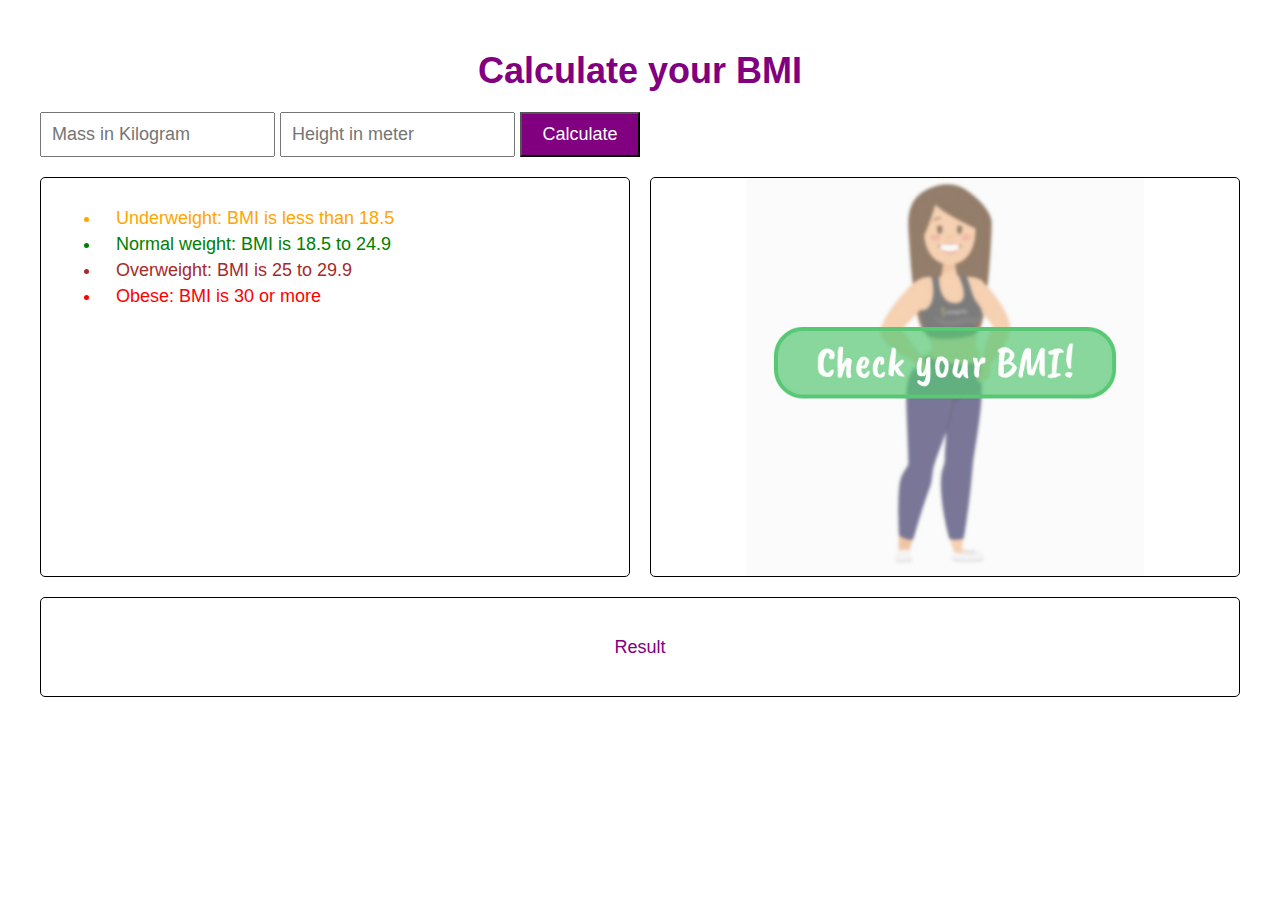
==== index.html @ 8911df32 "finnish bmi" ====
<!DOCTYPE html>
<html lang="en">
  <head>
    <meta charset="UTF-8" />
    <meta name="viewport" content="width=device-width, initial-scale=1.0" />
    <meta http-equiv="X-UA-Compatible" content="ie=edge" />
    <title>Mini Project Javascript</title>
    <link rel="stylesheet" type="text/css" href="./css/style.css" />
  </head>
  <body>
    <section class="BMI">
      <h1>Calculate your BMI</h1>
      <div class="userInput">
        <input
          type="text"
          placeholder="Mass in Kilogram"
          class="userInput__kg"
        />
        <input
          type="text"
          placeholder="Height in meter"
          class="userInput__meter"
        />
        <button class="userInput__calculate">Calculate</button>
      </div>
      <div class="output">
        <div class="output__Text">Text</div>
        <div class="output__Image">
          <img src="./BMI/img/default.jpg" />
        </div>
        <div class="output__Result"><p>Result</p></div>
      </div>
    </section>
    <script src="./js/script.js"></script>
  </body>
</html>
---- css/style.css ----
/* === Default ==== */
* {
  box-sizing: border-box;
}

html {
  margin: 0;
  font-family: sans-serif;
}

* {
  font-size: 18px;
}

img {
  max-width: 100%;
  max-height: 100%;
}

/* Body */

section {
  max-width: 1200px;
  margin: 0 auto;
}

/* BMI */
.BMI {
  color: purple;
}

h1 {
  font-size: 2rem;
  margin: 0 auto;
  text-align: center;
  margin: 50px auto 20px auto;
}

.userInput {
  max-width: 600px;
  display: flex;
}

.userInput input {
  padding-left: 10px;
  flex: 1;
  margin-right: 5px;
  min-width: 0;
}

.userInput__calculate {
  height: 45px;
  flex-basis: 120px;
  background: purple;
  color: white;
}

.output {
  margin: 20px auto;
  display: grid;
  grid-gap: 20px;
  grid-template-columns: 1fr 1fr;
  grid-auto-rows: 400px 100px;
  grid-template-areas: "Text Image" "Result Result";
}

.output > div {
  border: 1px solid black;
  border-radius: 5px;
}

.output__Text {
  grid-area: Text;
}
.output__Text ul {
  margin: 30px auto auto 20px;
}
.output__Text li {
  margin-bottom: 5px;
  padding-left: 15px;
}
.output__Image {
  grid-area: Image;
  text-align: center;
}

.output__Result {
  grid-area: Result;
  display: flex;
  justify-content: center;
  align-items: center;
}
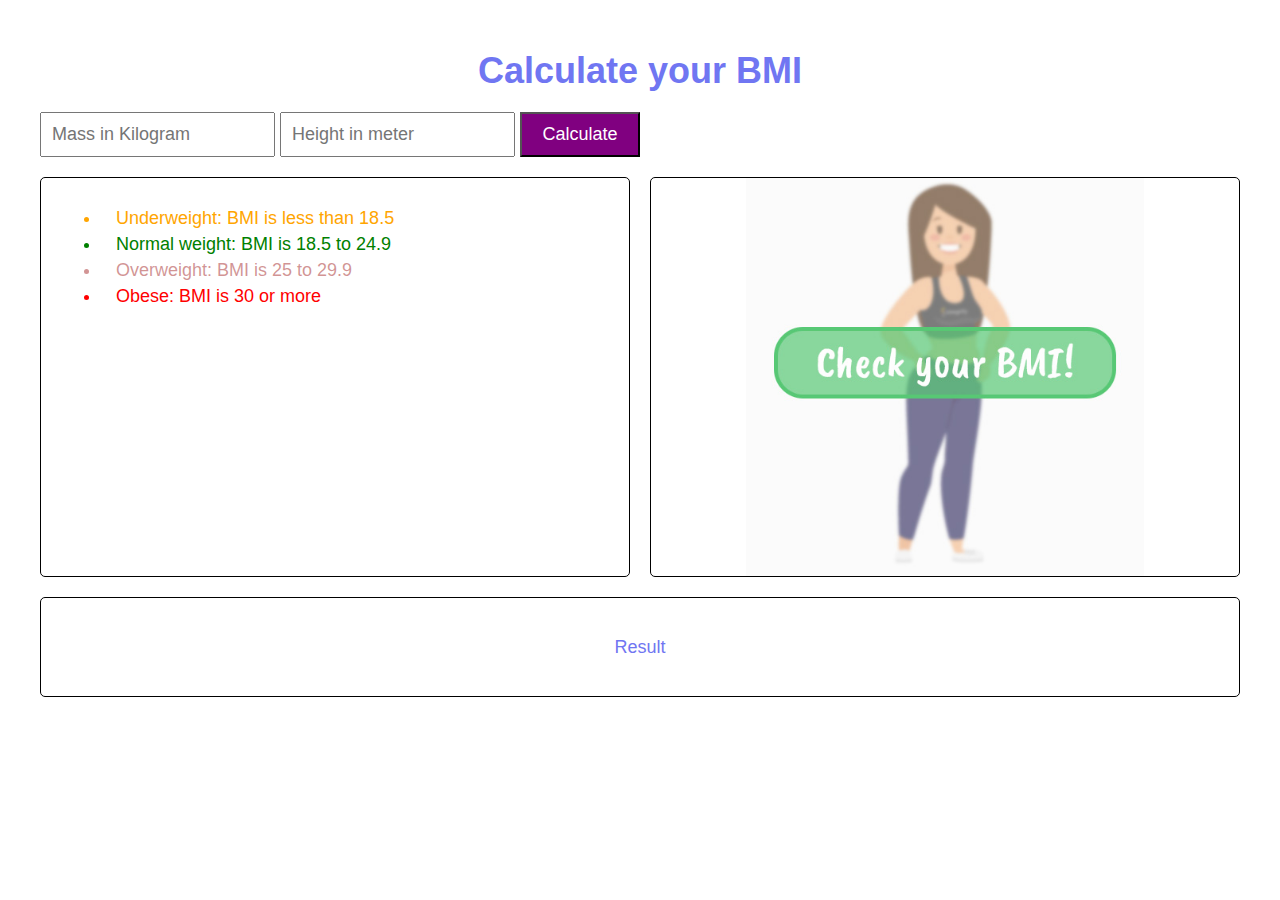
==== commit 738e7525: "add validation for input" ====
--- a/index.html
+++ b/index.html
@@ -15,11 +15,14 @@
           type="text"
           placeholder="Mass in Kilogram"
           class="userInput__kg"
+          required
+          pattern="banana|cherry"
         />
         <input
           type="text"
           placeholder="Height in meter"
           class="userInput__meter"
+          required
         />
         <button class="userInput__calculate">Calculate</button>
       </div>
--- a/css/style.css
+++ b/css/style.css
@@ -14,10 +14,13 @@
 
 img {
   max-width: 100%;
-  max-height: 100%;
 }
 
 /* Body */
+
+body {
+  margin: 10px;
+}
 
 section {
   max-width: 1200px;
@@ -26,7 +29,7 @@
 
 /* BMI */
 .BMI {
-  color: purple;
+  color: rgb(112, 118, 242);
 }
 
 h1 {
@@ -39,13 +42,15 @@
 .userInput {
   max-width: 600px;
   display: flex;
+  flex-wrap: wrap;
 }
 
 .userInput input {
   padding-left: 10px;
-  flex: 1;
+  flex: 1 1 150px;
   margin-right: 5px;
   min-width: 0;
+  height: 45px;
 }
 
 .userInput__calculate {
@@ -83,10 +88,28 @@
   grid-area: Image;
   text-align: center;
 }
+.output__Image img {
+  max-height: 100%;
+}
 
 .output__Result {
   grid-area: Result;
   display: flex;
   justify-content: center;
   align-items: center;
+  /* opacity: 0.5; */
 }
+.output__Result p {
+  /* opacity: 1; */
+}
+
+@media (max-width: 750px) {
+  .output {
+    grid-template-columns: 1fr;
+    grid-auto-rows: 150px 100px 300px;
+    grid-template-areas: "Text " "Result" "Image";
+  }
+  .userInput__calculate {
+    flex: 1;
+  }
+}
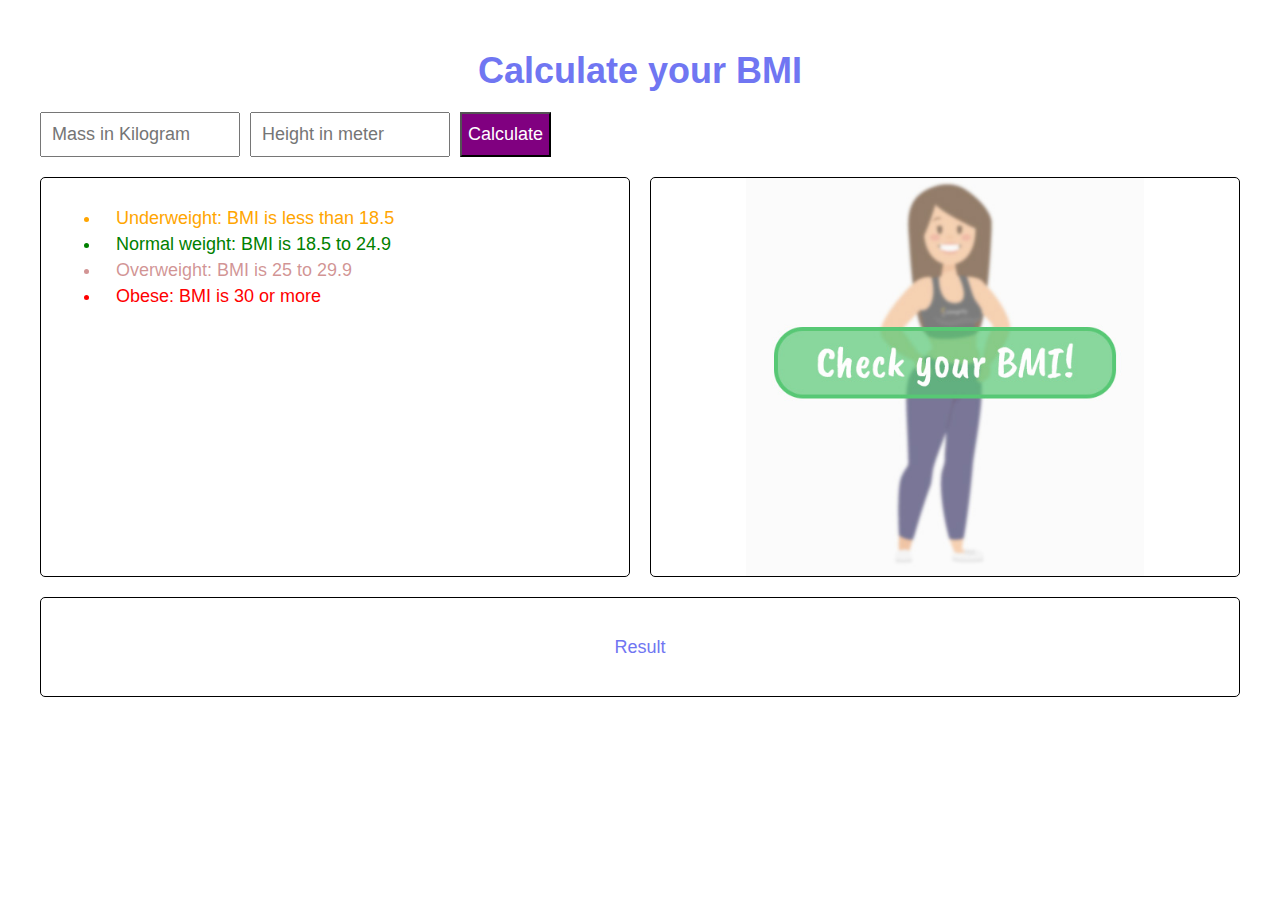
==== commit 5db9b06b: "form validation" ====
--- a/index.html
+++ b/index.html
@@ -11,20 +11,26 @@
     <section class="BMI">
       <h1>Calculate your BMI</h1>
       <div class="userInput">
-        <input
-          type="text"
-          placeholder="Mass in Kilogram"
-          class="userInput__kg"
-          required
-          pattern="banana|cherry"
-        />
-        <input
-          type="text"
-          placeholder="Height in meter"
-          class="userInput__meter"
-          required
-        />
-        <button class="userInput__calculate">Calculate</button>
+        <form>
+          <input
+            min="1"
+            max="200"
+            type="number"
+            placeholder="Mass in Kilogram"
+            class="userInput__kg"
+            required
+          />
+          <input
+            type="number"
+            min="0.1"
+            max="3"
+            step="0.01"
+            placeholder="Height in meter"
+            class="userInput__meter"
+            required
+          />
+          <button class="userInput__calculate">Calculate</button>
+        </form>
       </div>
       <div class="output">
         <div class="output__Text">Text</div>
--- a/css/style.css
+++ b/css/style.css
@@ -49,7 +49,7 @@
   padding-left: 10px;
   flex: 1 1 150px;
   margin-right: 5px;
-  min-width: 0;
+  min-width: 200px;
   height: 45px;
 }
 
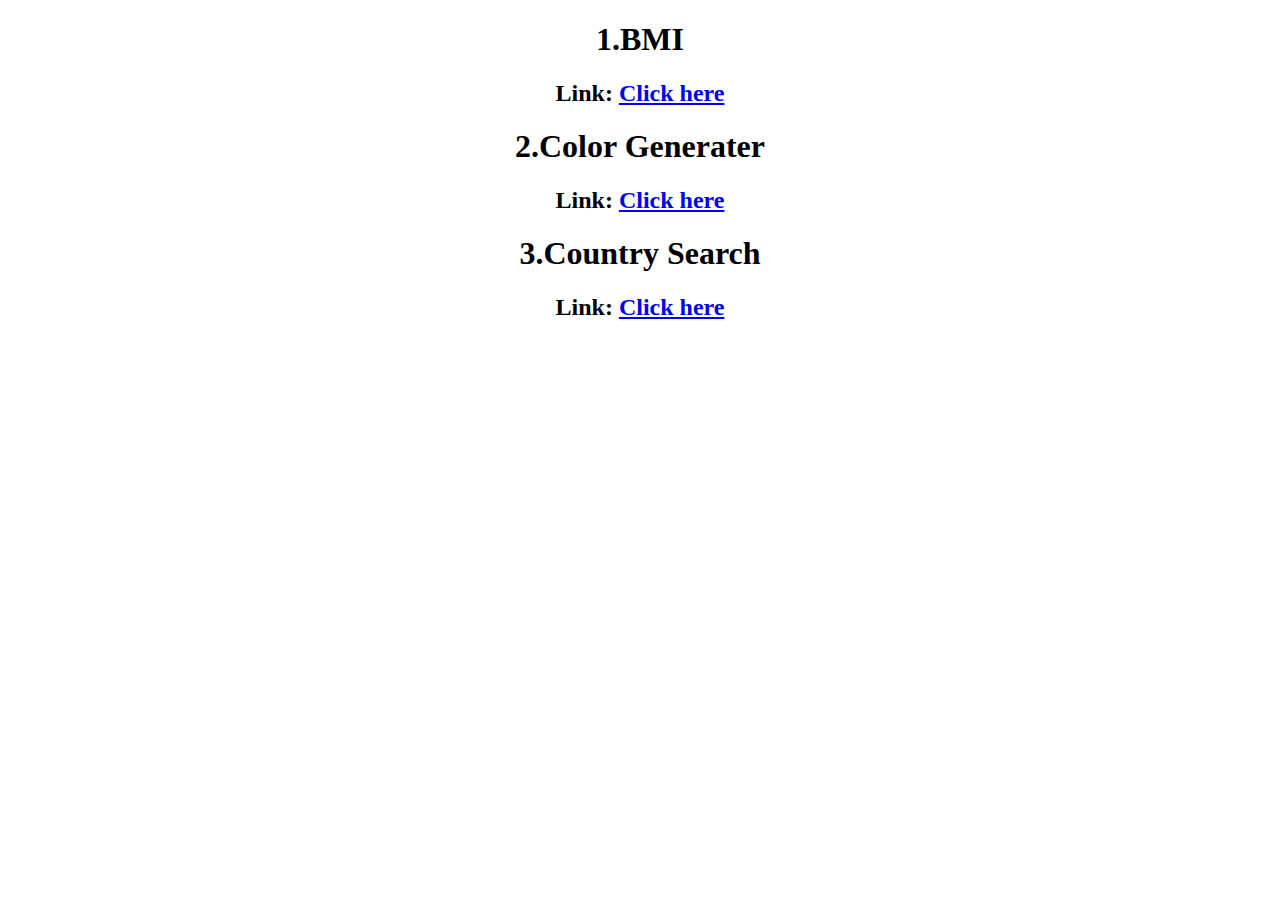
==== commit 005b5e62: "add project 3" ====
--- a/index.html
+++ b/index.html
@@ -5,41 +5,22 @@
     <meta name="viewport" content="width=device-width, initial-scale=1.0" />
     <meta http-equiv="X-UA-Compatible" content="ie=edge" />
     <title>Mini Project Javascript</title>
-    <link rel="stylesheet" type="text/css" href="./css/style.css" />
+    <style>
+      body {
+        text-align: center;
+      }
+    </style>
   </head>
   <body>
-    <section class="BMI">
-      <h1>Calculate your BMI</h1>
-      <div class="userInput">
-        <form>
-          <input
-            min="1"
-            max="200"
-            type="number"
-            placeholder="Mass in Kilogram"
-            class="userInput__kg"
-            required
-          />
-          <input
-            type="number"
-            min="0.1"
-            max="3"
-            step="0.01"
-            placeholder="Height in meter"
-            class="userInput__meter"
-            required
-          />
-          <button class="userInput__calculate">Calculate</button>
-        </form>
-      </div>
-      <div class="output">
-        <div class="output__Text">Text</div>
-        <div class="output__Image">
-          <img src="./BMI/img/default.jpg" />
-        </div>
-        <div class="output__Result"><p>Result</p></div>
-      </div>
-    </section>
-    <script src="./js/script.js"></script>
+    <h1>1.BMI</h1>
+    <h2>Link: <a href="./1-BMI/index.html">Click here</a></h2>
+    <h1>2.Color Generater</h1>
+    <h2>
+      Link: <a href="./2-colorGenerater/colorGenerater.html">Click here</a>
+    </h2>
+    <h1>3.Country Search</h1>
+    <h2>
+      Link: <a href="./3-contriesSearch/worldContriesList.html">Click here</a>
+    </h2>
   </body>
 </html>
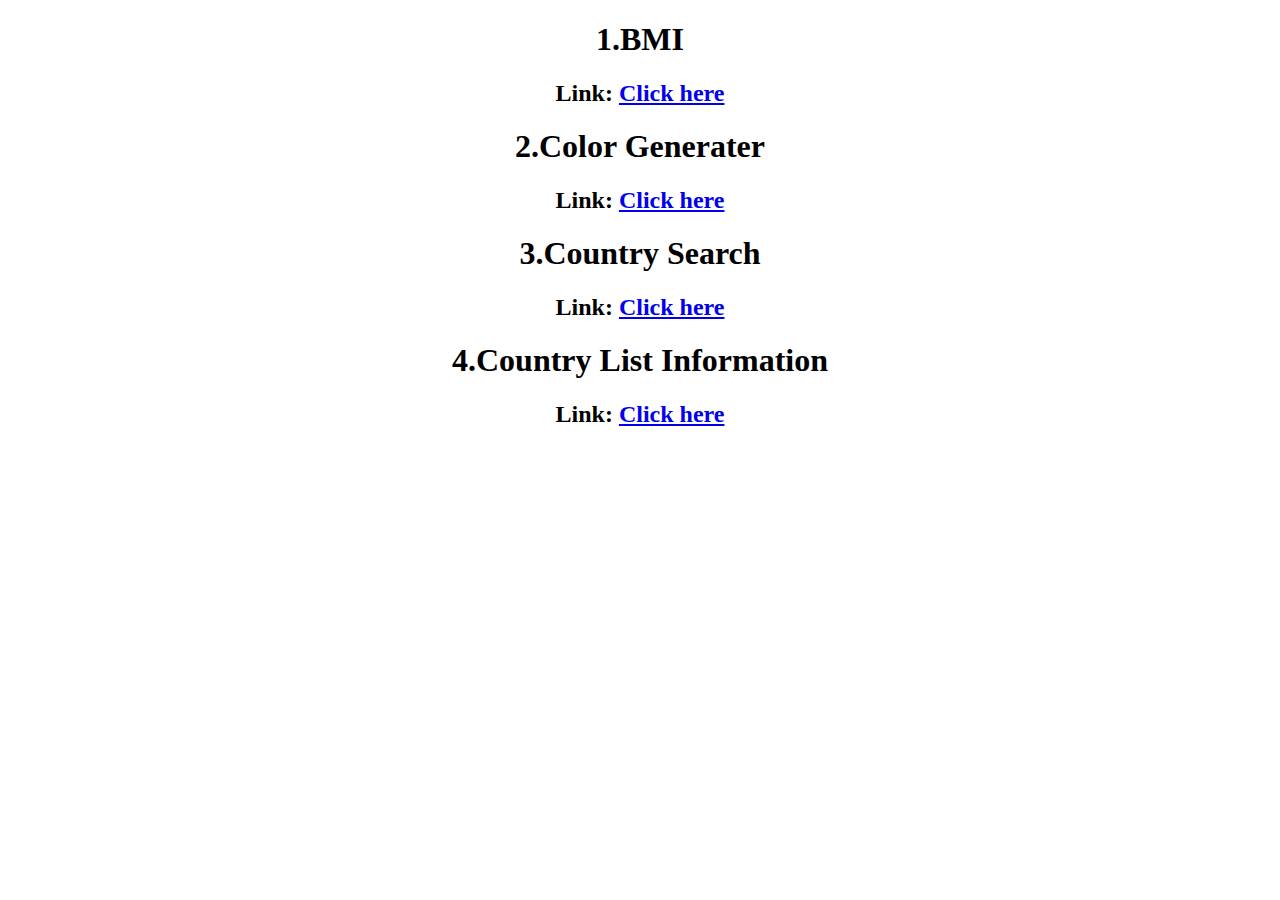
==== commit c3a19ba3: "add project 4" ====
--- a/index.html
+++ b/index.html
@@ -22,5 +22,7 @@
     <h2>
       Link: <a href="./3-contriesSearch/worldContriesList.html">Click here</a>
     </h2>
+    <h1>4.Country List Information</h1>
+    <h2>Link: <a href="./4-worldCountryList/index.html">Click here</a></h2>
   </body>
 </html>
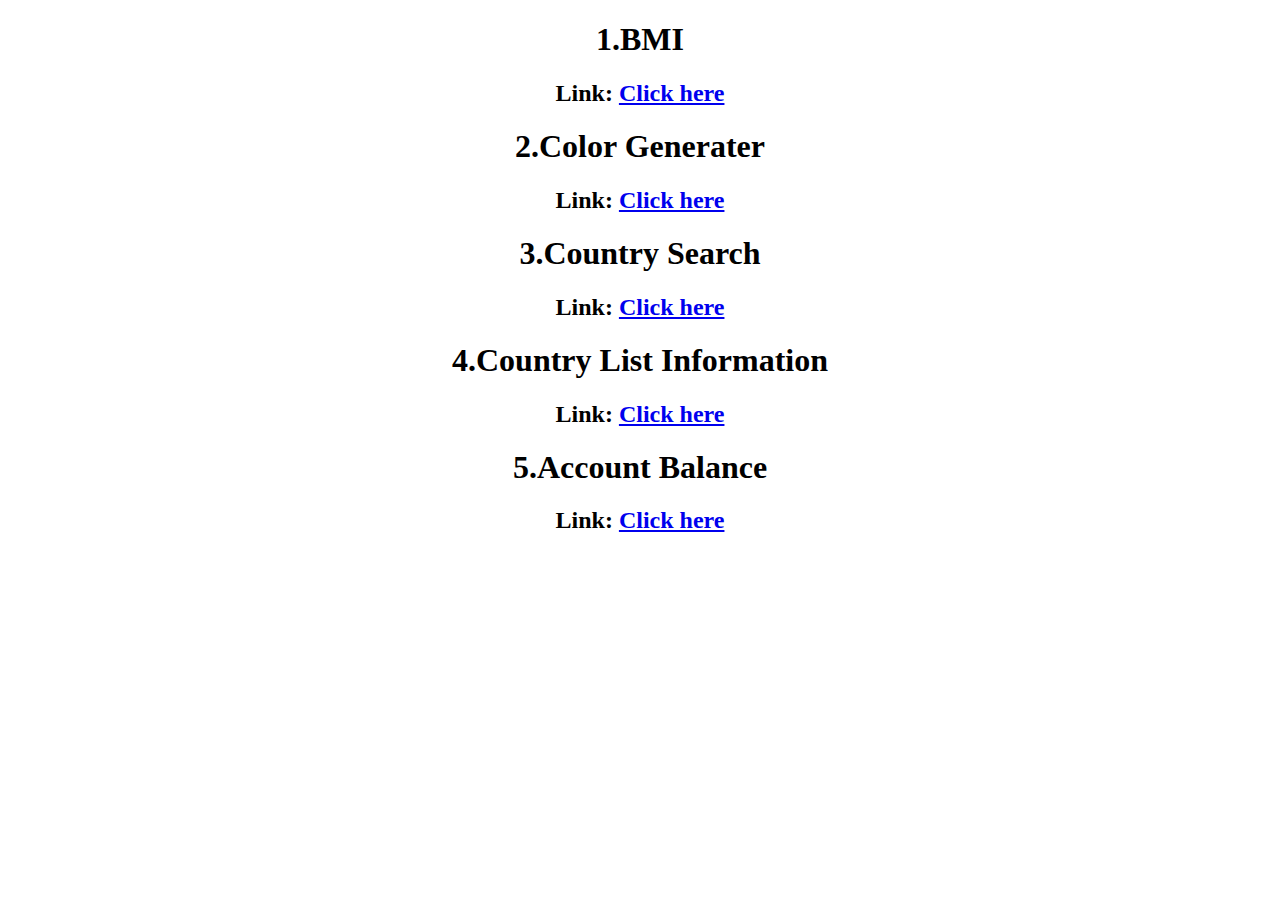
==== commit 7d01b1cd: "added function for project 5" ====
--- a/index.html
+++ b/index.html
@@ -1,28 +1,32 @@
 <!DOCTYPE html>
 <html lang="en">
-  <head>
-    <meta charset="UTF-8" />
-    <meta name="viewport" content="width=device-width, initial-scale=1.0" />
-    <meta http-equiv="X-UA-Compatible" content="ie=edge" />
-    <title>Mini Project Javascript</title>
-    <style>
-      body {
-        text-align: center;
-      }
-    </style>
-  </head>
-  <body>
-    <h1>1.BMI</h1>
-    <h2>Link: <a href="./1-BMI/index.html">Click here</a></h2>
-    <h1>2.Color Generater</h1>
-    <h2>
-      Link: <a href="./2-colorGenerater/colorGenerater.html">Click here</a>
-    </h2>
-    <h1>3.Country Search</h1>
-    <h2>
-      Link: <a href="./3-contriesSearch/worldContriesList.html">Click here</a>
-    </h2>
-    <h1>4.Country List Information</h1>
-    <h2>Link: <a href="./4-worldCountryList/index.html">Click here</a></h2>
-  </body>
+    <head>
+        <meta charset="UTF-8" />
+        <meta name="viewport" content="width=device-width, initial-scale=1.0" />
+        <meta http-equiv="X-UA-Compatible" content="ie=edge" />
+        <title>Mini Project Javascript</title>
+        <style>
+            body {
+                text-align: center;
+            }
+        </style>
+    </head>
+    <body>
+        <h1>1.BMI</h1>
+        <h2>Link: <a href="./1-BMI/index.html">Click here</a></h2>
+        <h1>2.Color Generater</h1>
+        <h2>
+            Link:
+            <a href="./2-colorGenerater/colorGenerater.html">Click here</a>
+        </h2>
+        <h1>3.Country Search</h1>
+        <h2>
+            Link:
+            <a href="./3-contriesSearch/worldContriesList.html">Click here</a>
+        </h2>
+        <h1>4.Country List Information</h1>
+        <h2>Link: <a href="./4-worldCountryList/index.html">Click here</a></h2>
+        <h1>5.Account Balance</h1>
+        <h2>Link: <a href="./5-account-balance/index.html">Click here</a></h2>
+    </body>
 </html>
